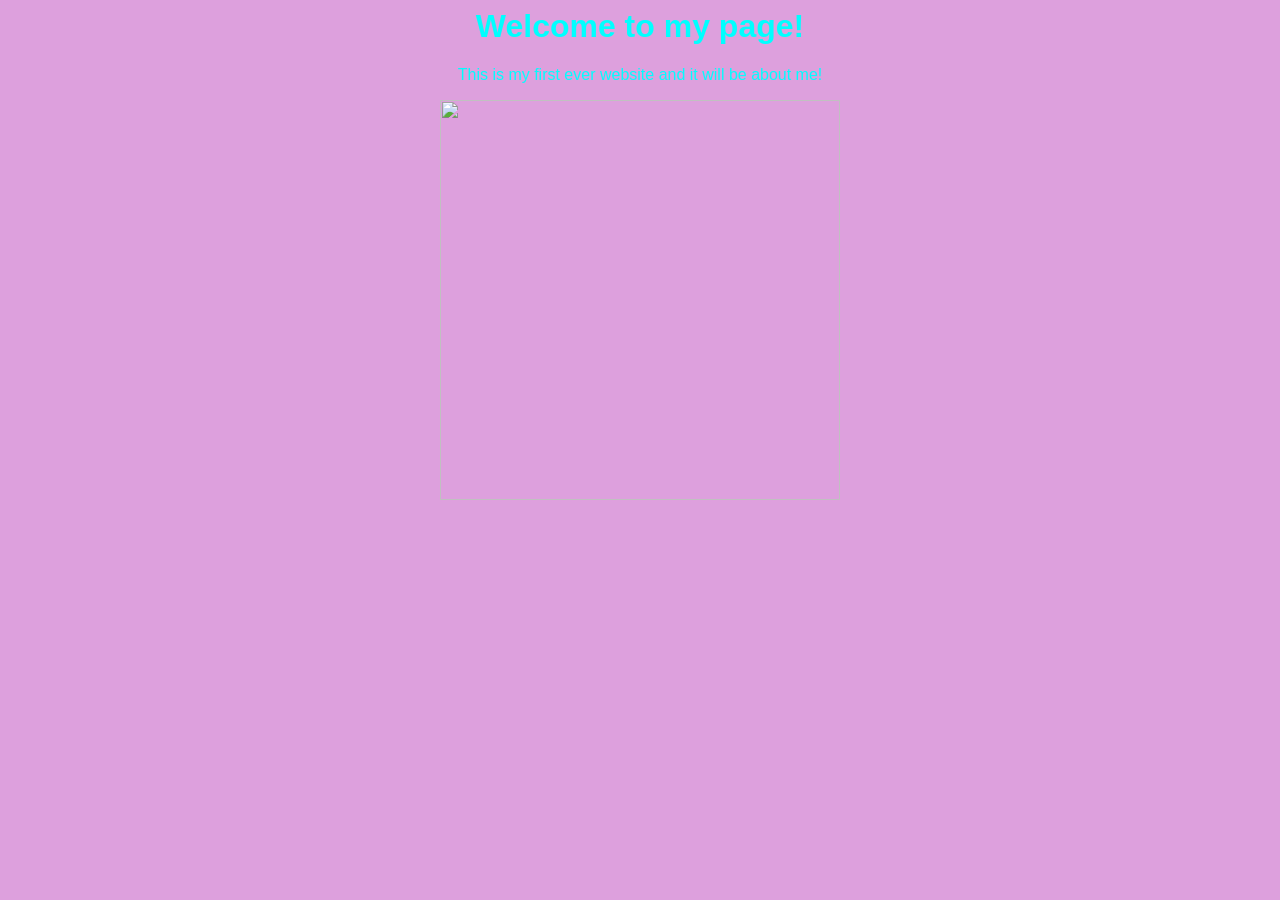
==== index.html @ 717a186c "i had to rename the file Index.html to index.html because i think it didn't allow me to make it in t" ====
<DOCTYPE html>
    <html>
        <head>
            <link rel ="stylesheet" href="style.css"/>
            </head>
            <body>
                <h1>Welcome to my page!</h1>
                <p>This is my first ever website and it will be about me!</p>
                <img src="https://encrypted-tbn0.gstatic.com/images?q=tbn:ANd9GcTeYHpMl_2Mg3VEklfye3FpqRjujUqldhozo8Uum8frGA&s=10">
                </body>
    </html>
---- style.css ----
img{
    width: 400px;
}
body {
    text-align: center;
    font-family: Arial, Helvetica, sans-serif;
    background:plum;
    color:aqua;
}
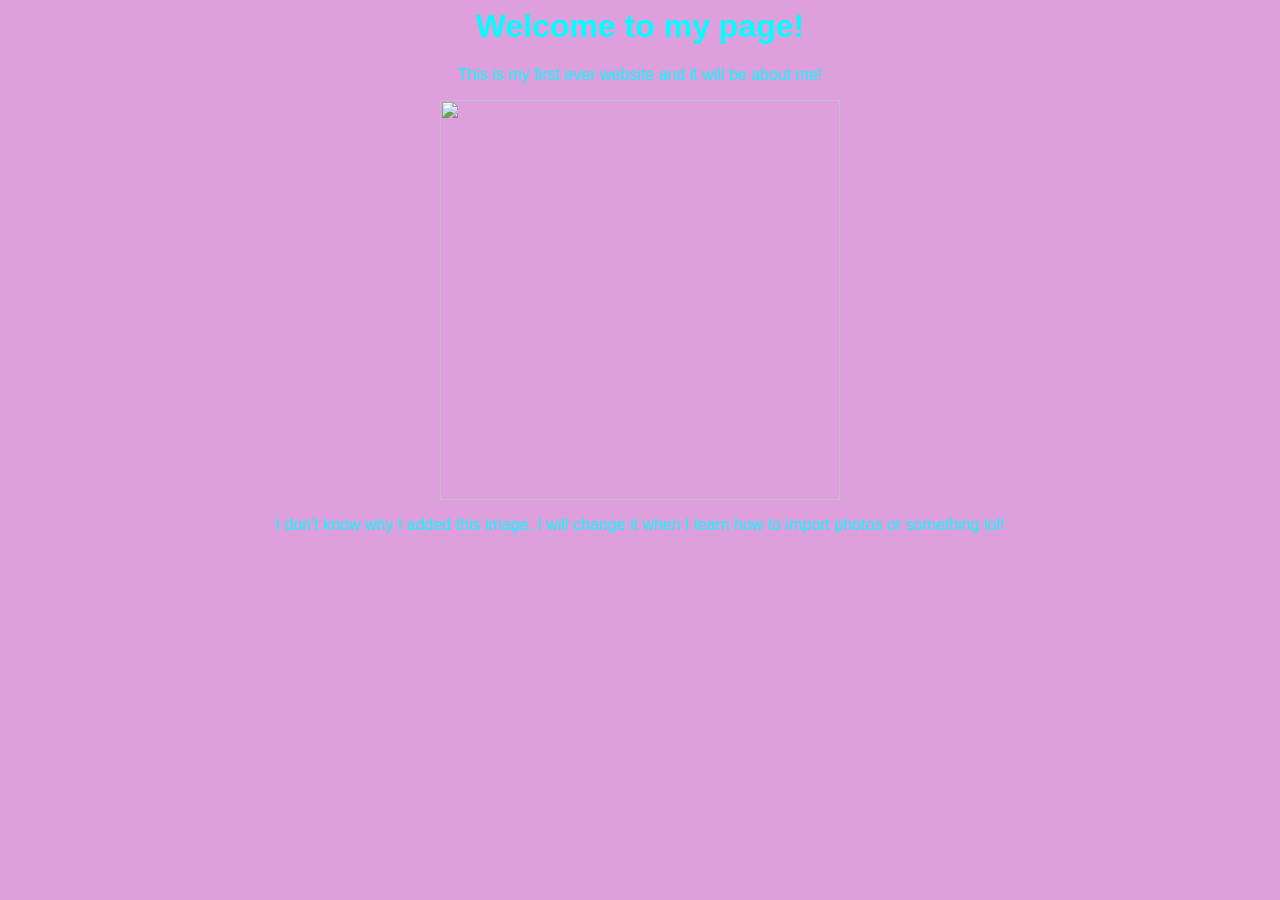
==== commit 9899c603: "I added more text." ====
--- a/index.html
+++ b/index.html
@@ -7,5 +7,6 @@
                 <h1>Welcome to my page!</h1>
                 <p>This is my first ever website and it will be about me!</p>
                 <img src="https://encrypted-tbn0.gstatic.com/images?q=tbn:ANd9GcTeYHpMl_2Mg3VEklfye3FpqRjujUqldhozo8Uum8frGA&s=10">
+                <P>I don't know why I added this image. I will change it when I learn how to import photos or something lol!</P>
                 </body>
     </html>
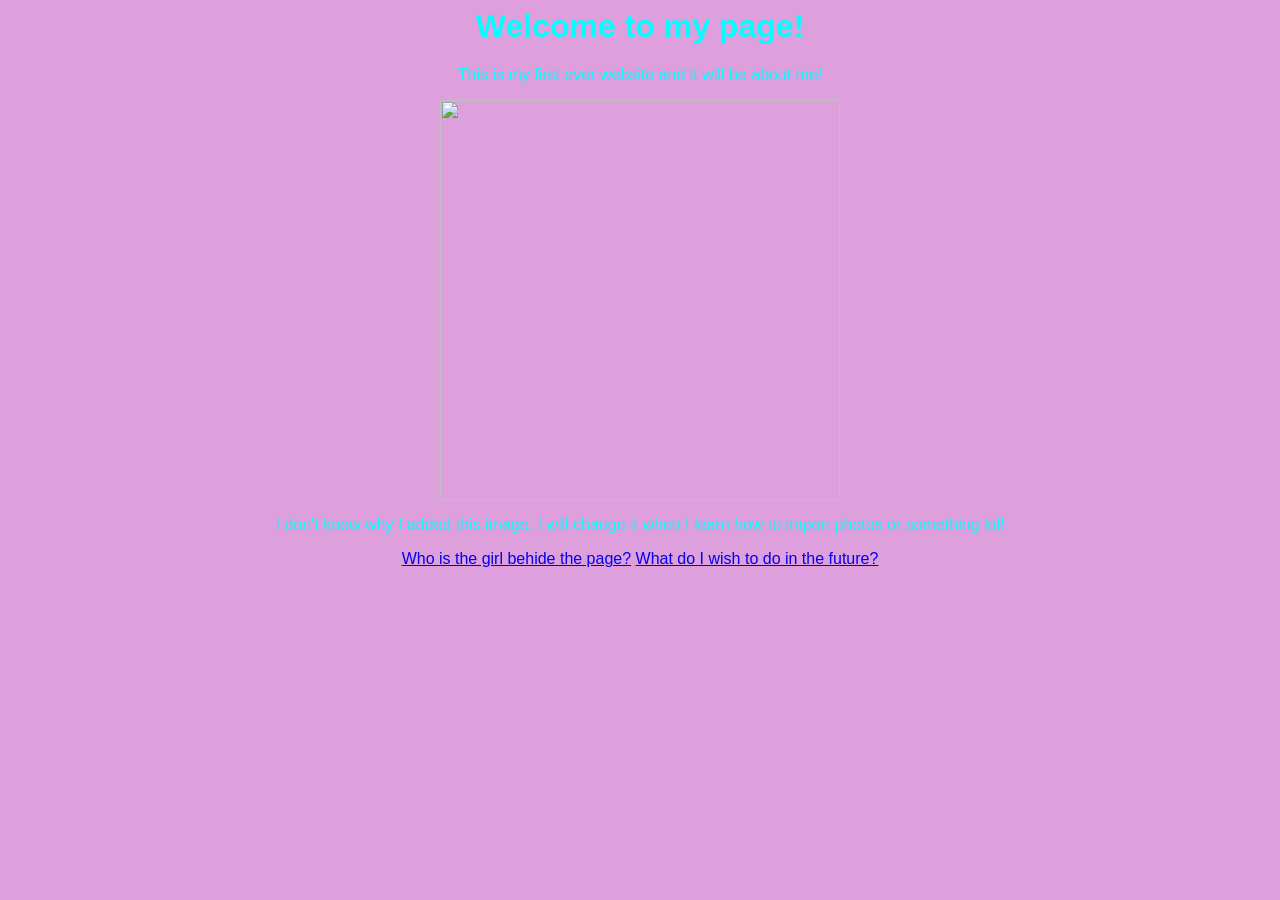
==== commit b80fac3a: "I added another page and changed the style of the Who_am_I.html page. I also added links to the inde" ====
--- a/index.html
+++ b/index.html
@@ -8,5 +8,7 @@
                 <p>This is my first ever website and it will be about me!</p>
                 <img src="https://encrypted-tbn0.gstatic.com/images?q=tbn:ANd9GcTeYHpMl_2Mg3VEklfye3FpqRjujUqldhozo8Uum8frGA&s=10">
                 <P>I don't know why I added this image. I will change it when I learn how to import photos or something lol!</P>
+                <a href="/Who_am_I.html">Who is the girl behide the page?</a>
+                <a href="/future.html">What do I wish to do in the future?</a>
                 </body>
     </html>
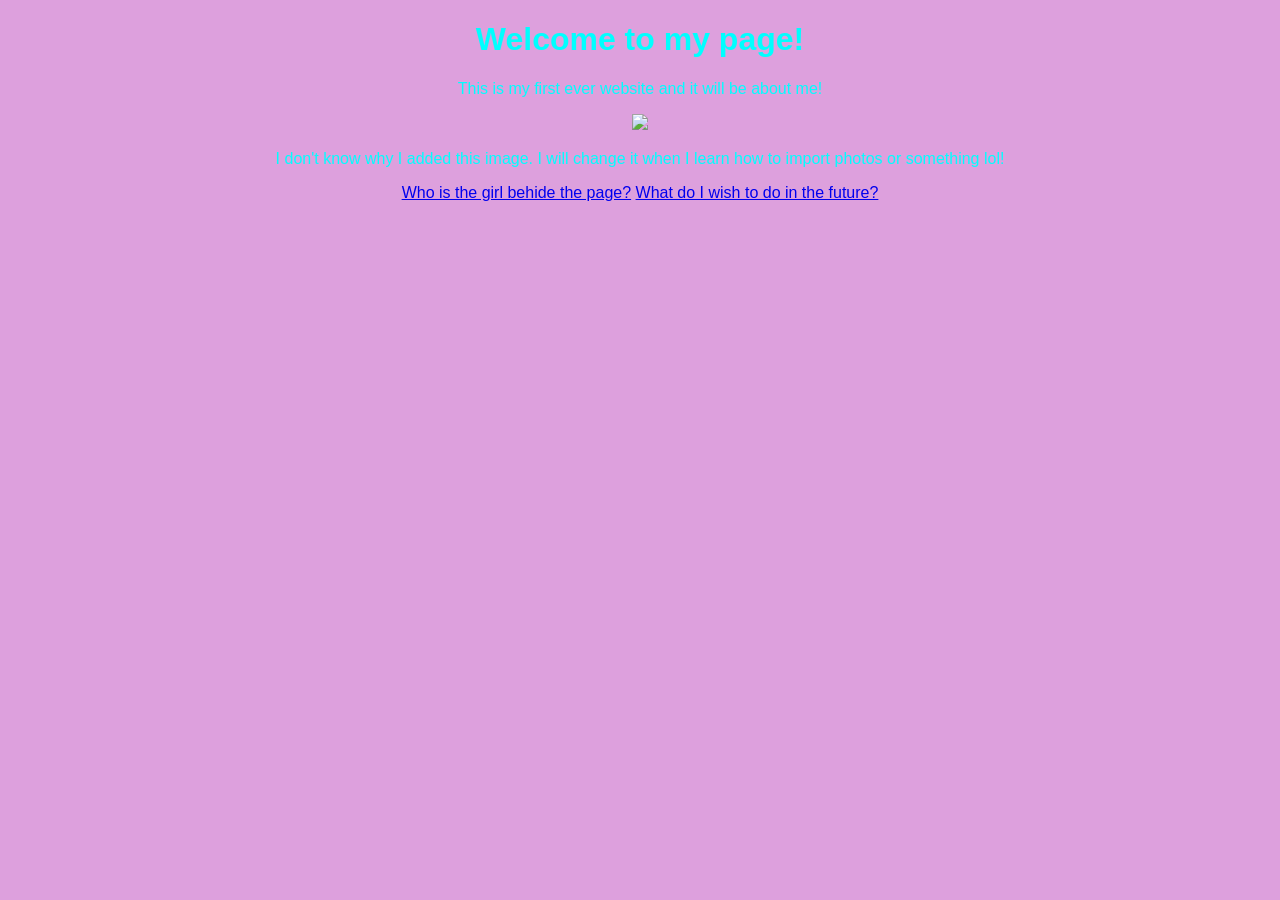
==== commit 856cd559: "I have added a 404.html page, added a favicon to all pages, and added a back to home link to the Who" ====
--- a/index.html
+++ b/index.html
@@ -1,7 +1,8 @@
-<DOCTYPE html>
+<!DOCTYPE html>
     <html>
         <head>
             <link rel ="stylesheet" href="style.css"/>
+            <link rel="icon" type="image/x-icon" href="lilnixxy.png">
             </head>
             <body>
                 <h1>Welcome to my page!</h1>
